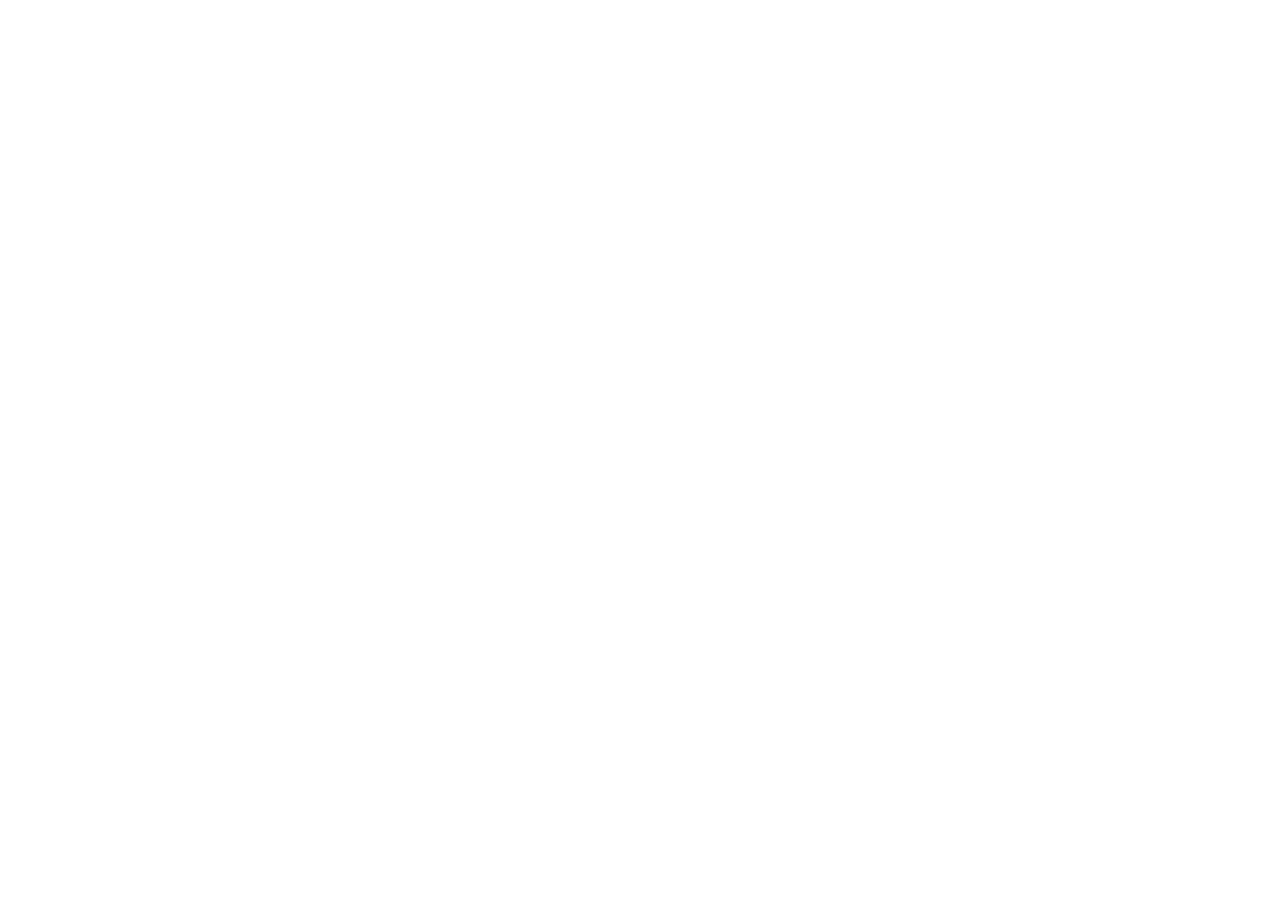
==== design-files/UI-III-Flexbox/great-idea/index.html @ 91099aac "Add files via upload" ====
<!doctype html>

<html lang="en">
<head>
  <meta charset="utf-8">

  <title>Great Idea!</title>

  <link href="https://fonts.googleapis.com/css?family=Bangers|Titillium+Web" rel="stylesheet">
  <link rel="stylesheet" href="css/index.css">

  <!--[if lt IE 9]>
    <script src="https://cdnjs.cloudflare.com/ajax/libs/html5shiv/3.7.3/html5shiv.js"></script>
  <![endif]-->
</head>

  <body>

    <!-- Copy and paste your HTML from the first UI project here -->
      
    
  </body>
</html>
---- design-files/UI-III-Flexbox/great-idea/css/index.css ----
/* http://meyerweb.com/eric/tools/css/reset/ 
   v2.0 | 20110126
   License: none (public domain)
*/

html, body, div, span, applet, object, iframe,
h1, h2, h3, h4, h5, h6, p, blockquote, pre,
a, abbr, acronym, address, big, cite, code,
del, dfn, em, img, ins, kbd, q, s, samp,
small, strike, strong, sub, sup, tt, var,
b, u, i, center,
dl, dt, dd, ol, ul, li,
fieldset, form, label, legend,
table, caption, tbody, tfoot, thead, tr, th, td,
article, aside, canvas, details, embed, 
figure, figcaption, footer, header, hgroup, 
menu, nav, output, ruby, section, summary,
time, mark, audio, video {
	margin: 0;
	padding: 0;
	border: 0;
	font-size: 100%;
	font: inherit;
	vertical-align: baseline;
}
/* HTML5 display-role reset for older browsers */
article, aside, details, figcaption, figure, 
footer, header, hgroup, menu, nav, section {
	display: block;
}
body {
	line-height: 1;
}
ol, ul {
	list-style: none;
}
blockquote, q {
	quotes: none;
}
blockquote:before, blockquote:after,
q:before, q:after {
	content: '';
	content: none;
}
table {
	border-collapse: collapse;
	border-spacing: 0;
}

/* Set every element's box-sizing to border-box */
* {
    box-sizing: border-box;
}

html, body {
    height: 100%;
    font-family: 'Titillium Web', sans-serif;
}

h1, h2, h3, h4, h5 {
    font-family: 'Bangers', cursive;
    letter-spacing: 1px;
    margin-bottom: 15px;
}

/* Copy and paste your work from yesterday here and start to refactor into flexbox */
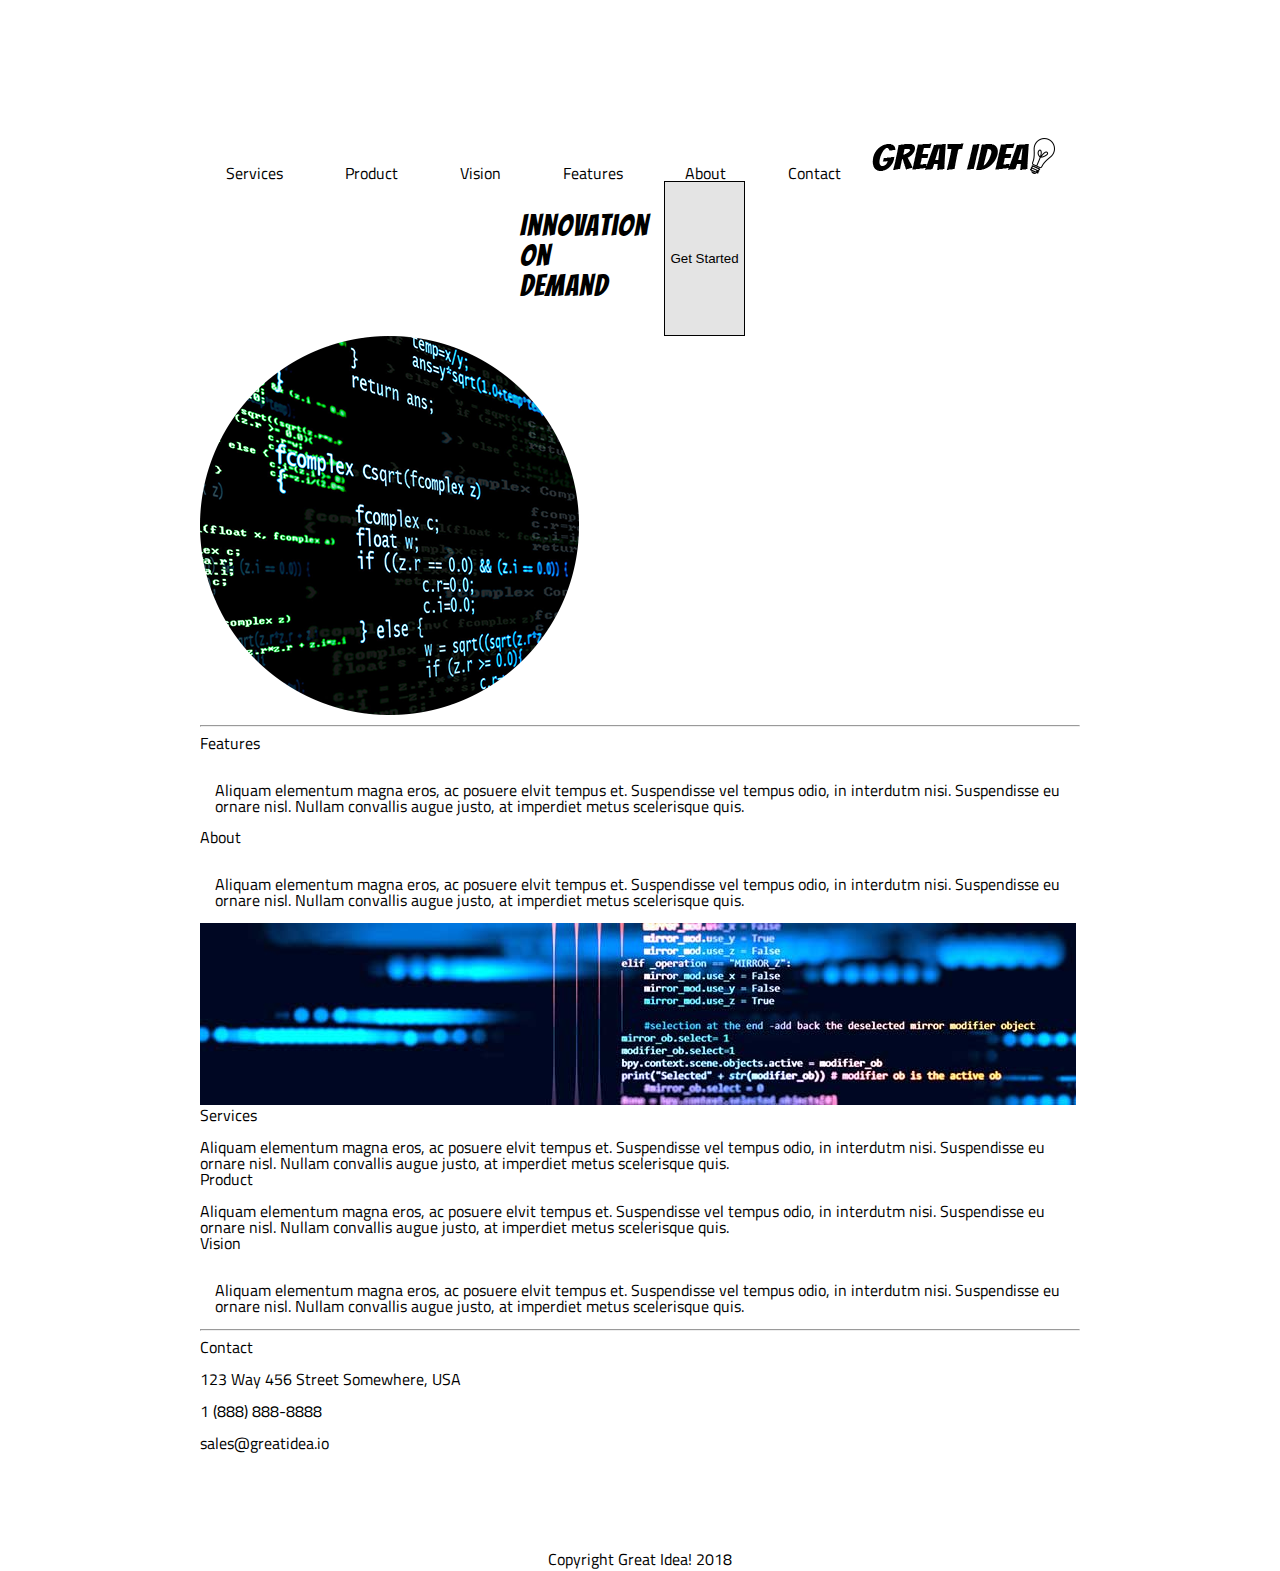
==== commit 578f74e3: "Final" ====
--- a/design-files/UI-III-Flexbox/great-idea/index.html
+++ b/design-files/UI-III-Flexbox/great-idea/index.html
@@ -14,10 +14,103 @@
   <![endif]-->
 </head>
 
-  <body>
-
-    <!-- Copy and paste your HTML from the first UI project here -->
+<body>
+    <!--updated nav-->
+    <div class="container">
+    <nav>
+      <a href="services.html">Services</a>
+      <a href="#">Product</a>
+      <a href="#">Vision</a>
+      <a href="#">Features</a>
+      <a href="#">About</a>
+      <a href="#">Contact</a>
+    
+      <img class="logo" src="img/logo.png" alt="Great Idea! Company logo.">
+    </nav>
+     
+        <div class="contain">
+          <header>
+            <div class="contain2">
+              <h1>
+              Innovation<br>
+              On<br>
+              Demand
+              </h1>
+             <button>Get Started</button>
+            </div>
+            <img class="code-img" src="img/header-img.png" alt="Image of a code snippet.">
+          </header>
+    
+    
+    
+    
+        </div>
+    <hr>
+    
+    <!--Features & About -->
+    
+    <section class="top-content">
+      <div class="features"><span>Features</span><br><br>
+        <p> Aliquam elementum magna eros, ac posuere elvit tempus et. Suspendisse vel tempus odio, in interdutm nisi. 
+          Suspendisse eu ornare nisl. Nullam convallis augue justo, at imperdiet metus scelerisque quis.
+        </p>
+      </div> 
+    
+        <div class="about"><span>About</span><br><br>
+      <p> Aliquam elementum magna eros, ac posuere elvit tempus et. Suspendisse vel tempus odio, in interdutm nisi.
+          Suspendisse eu ornare nisl. Nullam convallis augue justo, at imperdiet metus scelerisque quis.
+      </p>
+        </div> 
+    </section>
       
+    <!--Middle image-->
     
-  </body>
+      <img class="middle-img" src="img/mid-page-accent.jpg" alt="Image of code snippets across the screen">
+    
+    <!--Services, Product, Vision (span for font change)-->
+    
+    <section class="bottom-content">
+      <div class="services"><span>Services</span>
+        <br>
+        <br>
+        Aliquam elementum magna eros, ac posuere elvit tempus et. Suspendisse vel tempus odio, in interdutm nisi. Suspendisse eu ornare nisl. Nullam convallis augue justo, at imperdiet metus scelerisque quis.
+     </div> 
+      
+      <div class="product"><span>Product</span>
+        <br>
+        <br>
+        Aliquam elementum magna eros, ac posuere elvit tempus et. Suspendisse vel tempus odio, in interdutm nisi. Suspendisse eu ornare nisl. Nullam convallis augue justo, at imperdiet metus scelerisque quis.
+     </div>
+      
+      <div class="vision"><span>Vision</span>
+        <br>
+        <br>
+          <p>Aliquam elementum magna eros, ac posuere elvit tempus et. Suspendisse vel tempus odio, 
+            in interdutm nisi. Suspendisse eu ornare nisl. Nullam convallis augue justo, at imperdiet
+            metus scelerisque quis.
+          </p>
+     </div> 
+    </section>
+    
+    <hr>
+    
+    <!--Address / Contact-->
+    
+    <address class="contact">
+      <span>Contact</span><br><br>
+      123 Way 456 Street
+      Somewhere, USA<br><br>
+      1 (888) 888-8888<br><br>
+      sales@greatidea.io
+    
+    </address>
+    
+    <footer>
+      Copyright Great Idea! 2018
+    </footer>
+      
+      </div>
+      </body>
+      
+    </html>
 </html>--- a/design-files/UI-III-Flexbox/great-idea/css/index.css
+++ b/design-files/UI-III-Flexbox/great-idea/css/index.css
@@ -63,4 +63,145 @@
     margin-bottom: 15px;
 }
 
-/* Copy and paste your work from yesterday here and start to refactor into flexbox */+/* Copy and paste your work from yesterday here and start to refactor into flexbox */
+
+
+/* ---------------NAVBAR------------------- */
+nav {
+	display: flex;
+	justify-content: center;
+	align-items: center;
+}
+
+.navbar {
+	display: flex;
+	justify-content: center;
+	min-height: 56px;
+}
+
+nav a {
+	text-decoration: none;
+	color: black;
+	font-size: 14;
+	margin: 35px 31px 0 31px;
+	display: flex;
+	justify-content: space-between;
+}
+
+nav a:hover{
+	color: rgb(176, 177, 178);
+}
+
+nav a:first-child{
+	margin-left: 0px;
+}
+
+nav div {
+	display: flex;
+	flex-wrap: nowrap;
+	padding-left: 50px;
+}
+
+/* -------------CONTAINER------------------ */
+.container {
+	max-width: 880px;
+	margin: 130px auto 0 auto;
+}
+
+/* ---------------HEADER----------------- */\
+
+header {
+	display: flex;
+	flex-direction: column;
+	margin: 35px 31px 0 31px;
+}
+
+header div {
+	display: flex;
+	justify-content: center;
+}
+
+h1 {
+	display: flex;
+	padding: 30px 0 20px 0px;
+	font-size: 30px;
+}
+
+/*-------------MAIN SECTION--------------  */
+
+
+.main-section {
+	display: flex;
+	flex-direction: row;
+	flex-wrap: wrap;
+	justify-content: space-between;
+	align-items: flex-start;
+	height: 800px;
+	padding-top: 30px;	
+}
+
+.child {	
+	background-color: rgb(228, 228, 228);
+	border: 1px solid black;
+	height: 200px;
+	width: 400px;	
+}
+
+h3 {
+	margin: 10px 0px 10px 10px;
+    padding: 5px;
+}
+
+p {
+	margin: 10px 0px 10px 10px;
+  	padding: 5px;
+}
+
+button {
+	background-color: rgb(228, 228, 228);
+	color: black;
+	border: 1px solid black;
+	margin: 0 15px;
+	padding: 5px 5px;
+}
+
+
+/* --------------BOTTOM SECTION------------- */
+
+.bottom-section {
+	display: flex;
+	flex-direction: column;
+	flex-wrap: wrap;
+	justify-content: space-around;
+	align-items: flex-start;
+	height: 350px;
+	
+}
+
+.bottom-child {
+	height: 50px;
+	width: 400px;	
+}
+
+ul {
+	list-style-type: disc;
+	list-style-position: inside;
+	padding: 5px 0 0 5px;
+}
+
+li {
+	padding: 10px 0 0 5px;
+}
+
+.services-info-img {
+	margin: -250px 600px 0 100px;
+	padding: 0 360px;
+}
+
+/*-------------FOOOTER------------ */
+
+
+footer {
+	padding-top: 100px;
+	text-align: center;
+} 